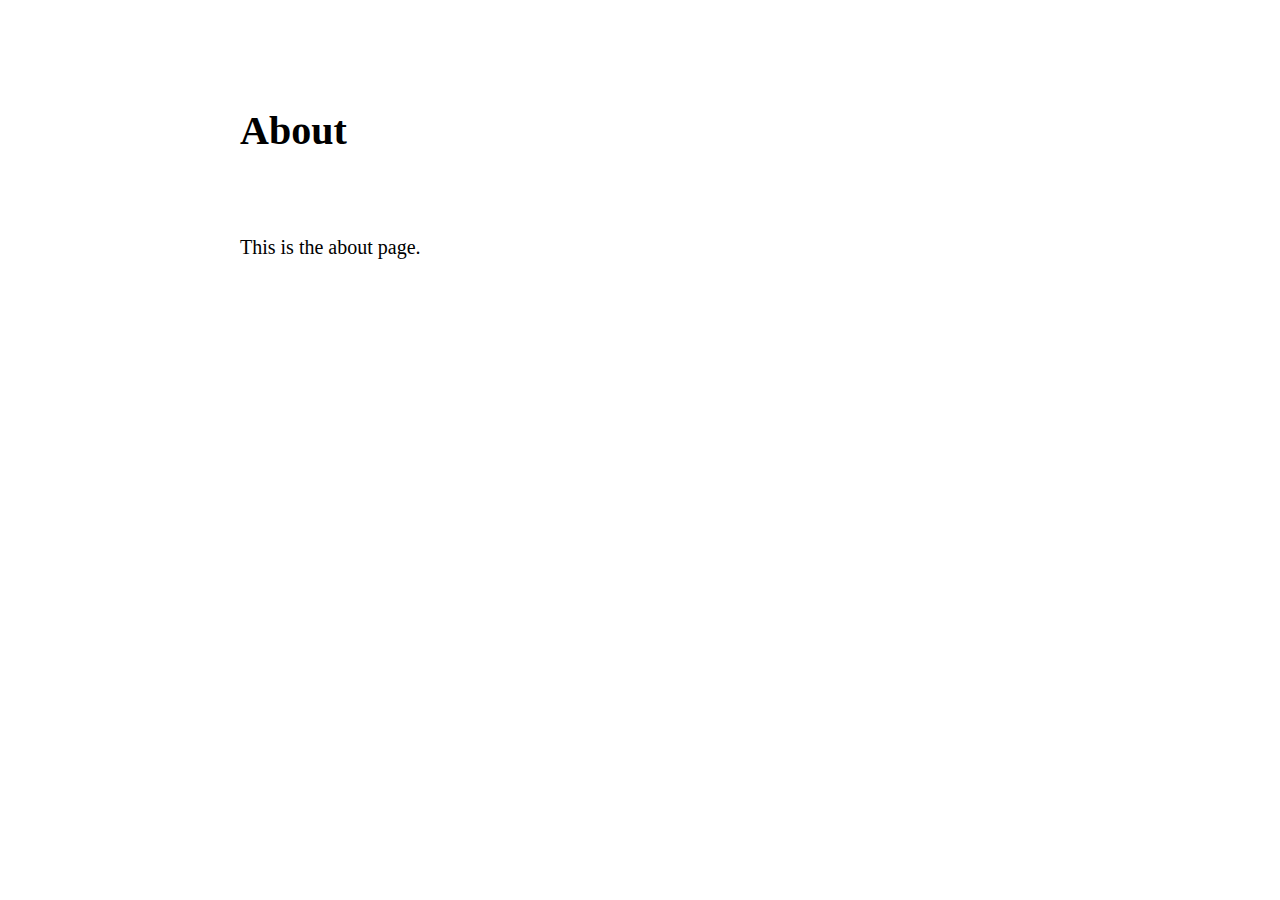
==== about/index.html @ 2fca85f1 "Refresh" ====
<!DOCTYPE html>
<html xmlns="http://www.w3.org/1999/xhtml" lang="" xml:lang="">
<head>
  <meta charset="utf-8" />
  <meta name="generator" content="pandoc" />
  <meta name="viewport" content="width=device-width, initial-scale=1.0, user-scalable=yes" />
  <title>About</title>
  <link rel="stylesheet" href="/style.css" />
  <!--[if lt IE 9]>
    <script src="//cdnjs.cloudflare.com/ajax/libs/html5shiv/3.7.3/html5shiv-printshiv.min.js"></script>
  <![endif]-->
</head>
<body>
<h1>About</h1>
<p>This is the about page.</p>
</body>
</html>
---- style.css ----
body {
  margin: 0 auto;

  /* Keep content width reasonable. */
  max-width: 40em;
  min-width: 15em;

  font-family: "Charter", serif;
  font-size: 20px;

  line-height: 1.2;
  padding: 4em 1em;
}

h1 {
  margin-bottom: 2em;
}

h2, h3, h4, h5, h6 {
  margin-top: 1em;
  padding-top: 1em;
}

code {
  font-size: 90%;
}

pre {
  font-family: inherit;
  margin: 1em;
  padding: 1em;
  overflow: auto;
}

blockquote {
  margin: 0;
  margin: 1em;
  padding-left: 1em;
  color: #444444;
  border-left: solid 5px #444444;
}

img {
  display: block;
  margin: auto;
  max-width: 90%;
  height: auto;
}
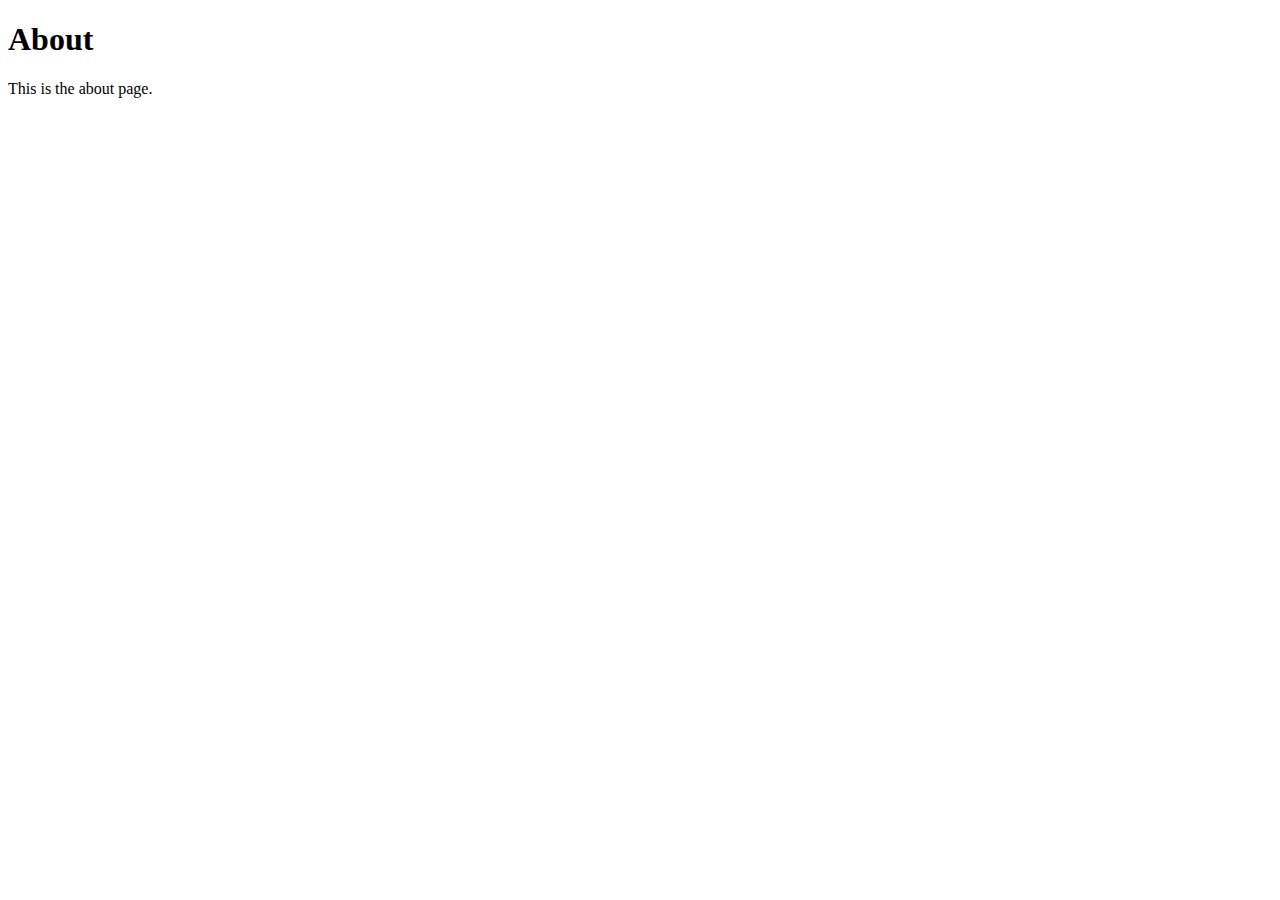
==== commit 6651f63e: "Refresh" ====
--- a/about/index.html
+++ b/about/index.html
@@ -5,7 +5,7 @@
   <meta name="generator" content="pandoc" />
   <meta name="viewport" content="width=device-width, initial-scale=1.0, user-scalable=yes" />
   <title>About</title>
-  <link rel="stylesheet" href="/style.css" />
+  <link rel="stylesheet" href="https://giucal.it/makesite/style.css" />
   <!--[if lt IE 9]>
     <script src="//cdnjs.cloudflare.com/ajax/libs/html5shiv/3.7.3/html5shiv-printshiv.min.js"></script>
   <![endif]-->
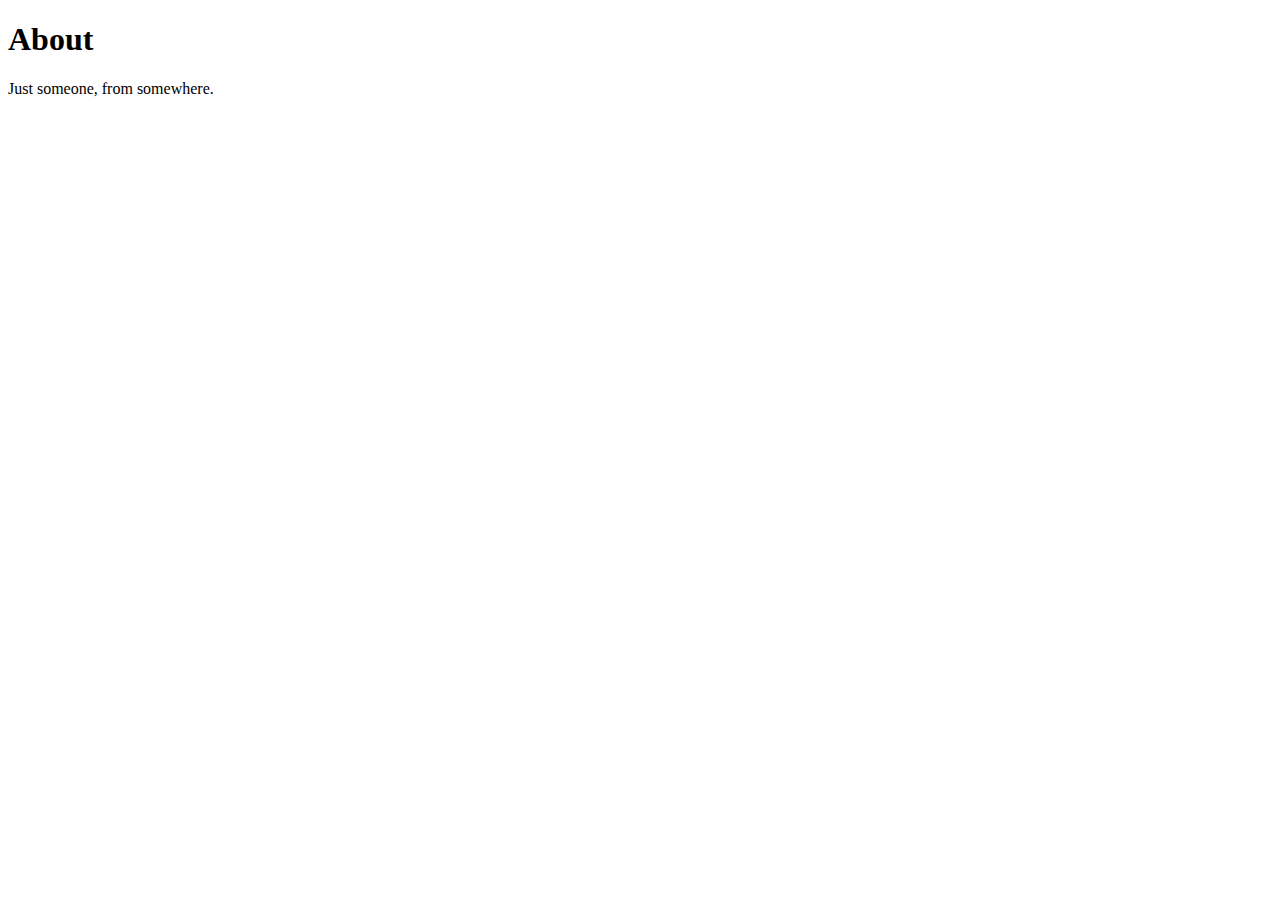
==== commit 08c97d24: "Refresh" ====
--- a/about/index.html
+++ b/about/index.html
@@ -5,13 +5,13 @@
   <meta name="generator" content="pandoc" />
   <meta name="viewport" content="width=device-width, initial-scale=1.0, user-scalable=yes" />
   <title>About</title>
-  <link rel="stylesheet" href="https://giucal.it/makesite/style.css" />
+  <link rel="stylesheet" href="http://localhost:8080/style.css" />
   <!--[if lt IE 9]>
     <script src="//cdnjs.cloudflare.com/ajax/libs/html5shiv/3.7.3/html5shiv-printshiv.min.js"></script>
   <![endif]-->
 </head>
 <body>
 <h1>About</h1>
-<p>This is the about page.</p>
+<p>Just someone, from somewhere.</p>
 </body>
 </html>
